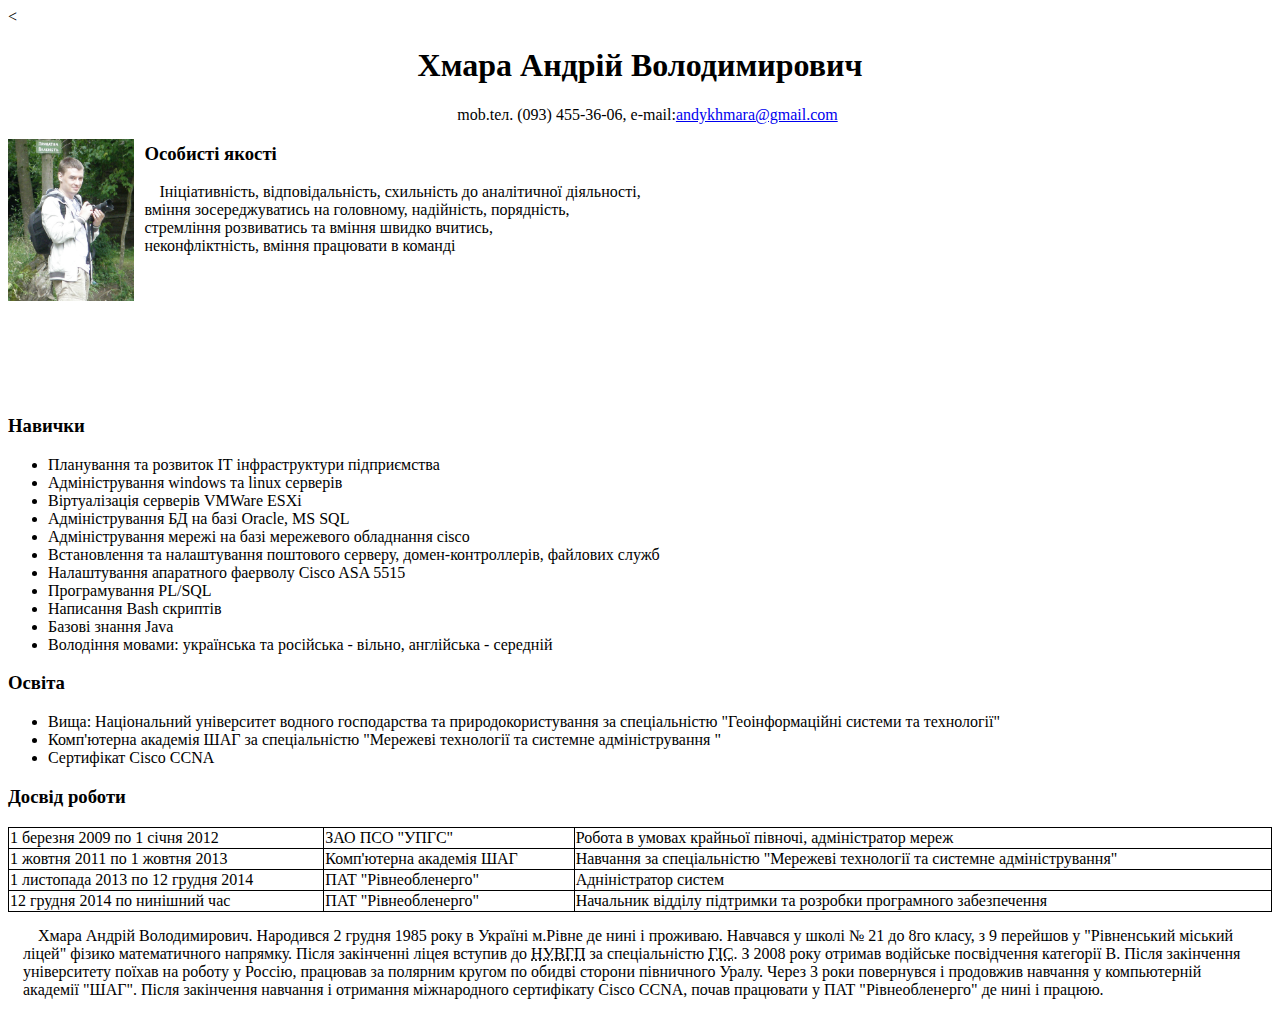
==== Lesson3/index.html @ 490e4f9a "Home task, lesson3 - making synopsis" ====
<<!DOCTYPE html>
	<html>
		<head>
			<meta charset="UTF-8">
   			<meta name="description" content="Резюме адміністратора систем" />
   			<meta name="keywords" content="CV, резюме, робота, адміністратор систем,вища освіта" />   			
		   	<link rel="stylesheet" href="style.css"/>
			<title>Резюме</title>
		</head>
	
	<body>
	<h1 align="center">Хмара Андрій Володимирович</h1>
	<p align="center">mob.tел. (093) 455-36-06, e-mail:<a href="mailto:andykhmara@gmail.com">andykhmara@gmail.com</a></p>

	<img src="img.jpg">

	<h3>Особисті якості</h3>
		<p>
			Ініціативність, відповідальність, схильність до аналітичної діяльності, <br/>
			вміння зосереджуватись на головному, надійність, порядність, <br/>
			стремління розвиватись та вміння швидко вчитись, <br/>
			неконфліктність, вміння працювати в команді
		</p>
	<br/>
	<br/>
	<br/>
	<br/>
	<br/>
	<br/>
	<br/>
	<h3>Навички</h3>
	<ul>
		<li>Планування та розвиток ІТ інфраструктури підприємства</li>	
		<li>Адміністрування windows та linux серверів </li>
		<li>Віртуалізація серверів VMWare ESXi</li>
		<li>Адміністрування БД на базі Oracle, MS SQL</li>
		<li>Адміністрування мережі на базі мережевого обладнання cisco</li>
		<li>Встановлення та налаштування поштового серверу, домен-контроллерів, файлових служб</li>
		<li>Налаштування апаратного фаерволу Cisco ASA 5515</li>
		<li>Програмування PL/SQL</li>
		<li>Написання Bash скриптів</li>
		<li>Базові знання Java</li>
		<li>Володіння мовами: українська та російська - вільно, англійська - середній</li>
	</ul>

	<h3>Освіта</h3>
	<ul>
		<li>
			Вища: Національний університет водного господарства та природокористування за спеціальністю "Геоінформаційні системи та технології"
		</li>
		<li>
			Комп'ютерна академія ШАГ за спеціальністю "Мережеві технології та системне адміністрування "
		</li>
		<li>
			Сертифікат Cisco CCNA
		</li>
	</ul>

	<h3>Досвід роботи</h3>
	<table>
		<tr>
			<td>1 березня 2009 по 1 січня 2012</td>
			<td>ЗАО ПСО "УПГС"</td>
			<td>Робота в умовах крайньої півночі, адміністратор мереж</td>
		</tr>
		<tr>
			<td>1 жовтня 2011 по 1 жовтня 2013</td>
			<td>Комп'ютерна академія ШАГ</td>
			<td>Навчання за спеціальністю "Мережеві технології та системне адміністрування"</td>
		</tr>
		<tr>
			<td>1 листопада 2013 по 12 грудня 2014</td>
			<td>ПАТ "Рівнеобленерго"</td>
			<td>Адніністратор систем</td>
		</tr>
		<tr>
			<td>12 грудня 2014 по нинішний час</td>
			<td>ПАТ "Рівнеобленерго"</td>
			<td>Начальник відділу підтримки та розробки програмного забезпечення</td>
		</tr>
	</table>

	<p> Хмара Андрій Володимирович. Народився 2 грудня 1985 року в Україні м.Рівне де нині і проживаю. Навчався у школі № 21 до 8го класу, з 9 перейшов у "Рівненський міський ліцей" фізико математичного напрямку. Після закінченні ліцея вступив до <abbr title="Національний університет водного господарства та природокористування">НУВГП</abbr> за спеціальністю <abbr title="Геоінформаційні системи та технології">ГІС</abbr>. З 2008 року отримав водійське посвідчення категорії В. Після закінчення університету поїхав на роботу у Россію, працював за полярним кругом по обидві сторони півничного Уралу. Через 3 роки повернувся і продовжив навчання у компьютерній академії "ШАГ". Після закінчення навчання і отримання міжнародного сертифікату Cisco CCNA, почав працювати у ПАТ "Рівнеобленерго" де нині і працюю.</p>

	


	</body>
	</html>
---- Lesson3/style.css ----
<style>
	h1 {
		text-align: center;
	}
	img {
	float: left;
	width: 10%;
  	padding-right: 10px;
  	
	}
	p {
		text-indent: 15px;
		margin: 15px;
		
	}

	td {
	border: 1px solid rgb(0,0,0);
	}
	tr {
	border: 1px solid rgb(0,0,0);

	}
	table {
	border: 1px;
	border-collapse: collapse;
	width: 100%;
	
	}

	</style>
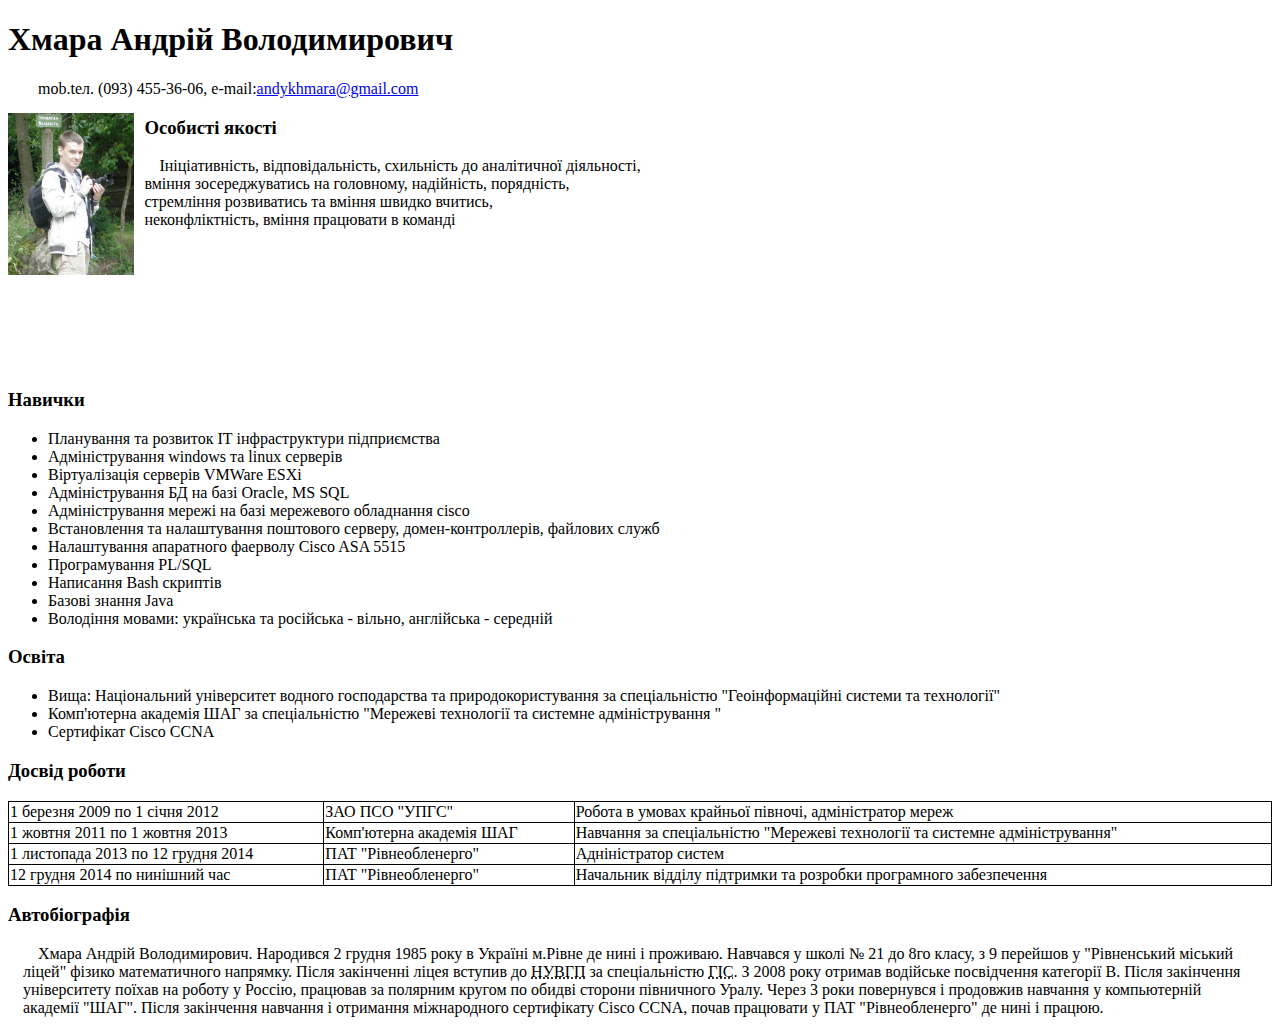
==== commit d72e7794: "Update index.html" ====
--- a/Lesson3/index.html
+++ b/Lesson3/index.html
@@ -1,18 +1,18 @@
-	<<!DOCTYPE html>
+<!DOCTYPE html>
 	<html>
-		<head>
-			<meta charset="UTF-8">
-   			<meta name="description" content="Резюме адміністратора систем" />
-   			<meta name="keywords" content="CV, резюме, робота, адміністратор систем,вища освіта" />   			
-		   	<link rel="stylesheet" href="style.css"/>
-			<title>Резюме</title>
-		</head>
+	<head>
+		<meta charset="UTF-8"/>
+		<meta name="description" content="Резюме адміністратора систем" />
+		<meta name="keywords" content="CV, резюме, робота, адміністратор систем,вища освіта" />   			
+	   	<link rel="stylesheet" href="style.css"/>
+		<title>Резюме</title>
+	</head>
 	
 	<body>
-	<h1 align="center">Хмара Андрій Володимирович</h1>
-	<p align="center">mob.tел. (093) 455-36-06, e-mail:<a href="mailto:andykhmara@gmail.com">andykhmara@gmail.com</a></p>
+	<h1>Хмара Андрій Володимирович</h1>
+	<p class="title">mob.tел. (093) 455-36-06, e-mail:<a href="mailto:andykhmara@gmail.com">andykhmara@gmail.com</a></p>
 
-	<img src="img.jpg">
+	<img src="img.jpg" alt="My foto">
 
 	<h3>Особисті якості</h3>
 		<p>
@@ -80,6 +80,10 @@
 		</tr>
 	</table>
 
+	<h3>
+		Автобіографія
+	</h3>
+
 	<p> Хмара Андрій Володимирович. Народився 2 грудня 1985 року в Україні м.Рівне де нині і проживаю. Навчався у школі № 21 до 8го класу, з 9 перейшов у "Рівненський міський ліцей" фізико математичного напрямку. Після закінченні ліцея вступив до <abbr title="Національний університет водного господарства та природокористування">НУВГП</abbr> за спеціальністю <abbr title="Геоінформаційні системи та технології">ГІС</abbr>. З 2008 року отримав водійське посвідчення категорії В. Після закінчення університету поїхав на роботу у Россію, працював за полярним кругом по обидві сторони півничного Уралу. Через 3 роки повернувся і продовжив навчання у компьютерній академії "ШАГ". Після закінчення навчання і отримання міжнародного сертифікату Cisco CCNA, почав працювати у ПАТ "Рівнеобленерго" де нині і працюю.</p>
 
 	
